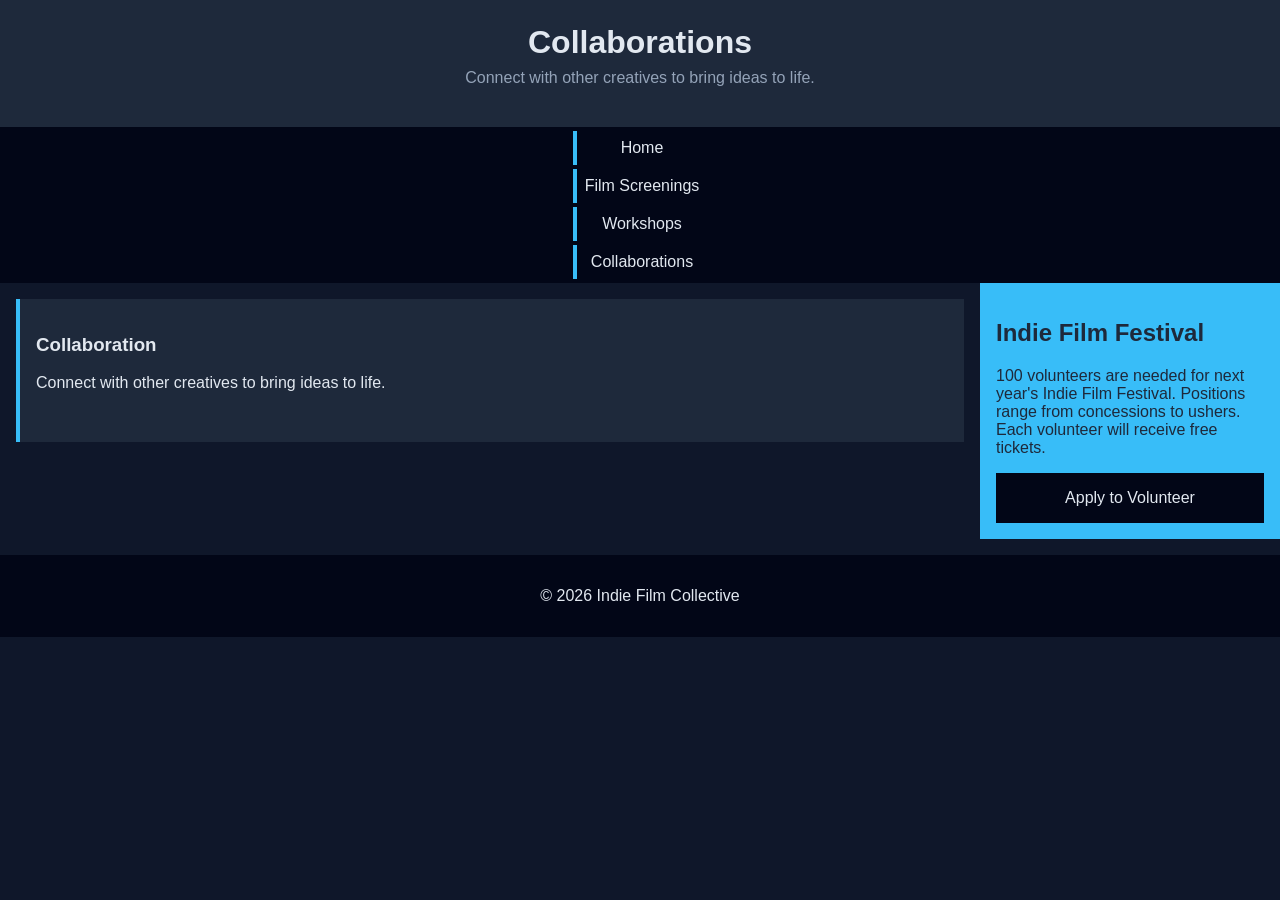
==== collaborations.html @ 30545776 "First attempt at directions" ====
<!DOCTYPE html>
<html lang="en">
<head>
    <meta charset="UTF-8">
    <meta name="viewport" content="width=device-width, initial-scale=1.0">
    <title>Collaborations</title>
    <link rel="stylesheet" href="styles.css">
</head>
<body>
    <header>
        <h1>Collaborations</h1>
        <p>Connect with other creatives to bring ideas to life.</p>
    </header>
</body>
<nav>
    <ul>
        <li><a href="#">Home</a></li>
        <li><a href="screenings.html">Film Screenings</a></li>
        <li><a href="workshops.html">Workshops</a></li>
        <li><a href="collaborations.html">Collaborations</a></li>
    </ul>
</nav>
<main>
     <section id="collaborations">
                <h3>Collaboration</h3>
                <p>Connect with other creatives to bring ideas to life.</p>
                <img src="images/collaboration.jpg" width="500" alt="">
            </section>
</main>
<aside>
    <h2>Indie Film Festival</h2>
    <p>100 volunteers are needed for next year's Indie Film Festival. Positions range from concessions to ushers. Each volunteer will receive free tickets.</p>
    <a href="#">Apply to Volunteer</a>
</aside>
<footer>
    <p>&copy; 2026 Indie Film Collective</p>
</footer>
</body>
</html>
---- styles.css ----
/* CSS by Christina Carrasquilla, iteration by */

/* ===== Color Palette ===== 

    backgound: #0f172a;
    nav-footer: #020617;
    card: #1e293b;
    text-main: #e2e8f0;
    text-muted: #94a3b8;
    accent: #38bdf8;
}
*/

/* ===== GLOBAL (Base) Styles ===== */
body {
    font-family: Helvetica, Arial, sans-serif;
    margin: 0;
    background-color: #0f172a;
    color: #e2e8f0;
    min-width:500px;
    display:grid;
    grid-template-columns:1fr;
}

header {
    background-color: #1e293b;
    text-align: center;
    padding: 1.5rem;
}

header h1 {
    margin: 0;
}

header p {
    margin-top: 0.5rem;
    color: #94a3b8;
}

nav {
    background-color: #020617;
}

nav ul {
    list-style: none;
    margin: 0;
    padding: 0;
}

nav a {
    color: #e2e8f0;
    text-decoration: none;
    padding: 0.5rem;
    display: block;
    border-left: 4px solid #38bdf8;
    margin: .25rem;
}

nav a:hover {
    background-color: #334155;
}

main {
    padding: 1rem;
}

img {
    width:100%;
}

#screenings, #workshops, #collaborations {
    background-color: #1e293b;
    padding: 1rem;
    padding: 1rem;
    border-left: 4px solid #38bdf8;
}

aside {
    background-color: #38bdf8;
    color: #1e293b;
    padding: 1rem;
    padding: 1rem;
}

a {
    display:block;
    background-color:#020617;
    color:#e2e8f0;
    padding:1rem 2rem;
    text-decoration:none;
    text-align:center;
}
a:hover {
    color:#020617;
    background-color:#e2e8f0;
}

footer {
    background-color: #020617;
    text-align: center;
    padding: 1rem;
    margin-top: 1rem;
}

/* ===== Media Query (Medium) ===== */
@media screen and (min-width: 800px) {
    body {
        grid-template-columns: 1fr 300px;
    }
    header, nav, footer {
        grid-column: 1/-1;
    }
    nav {
        display: flex;
        justify-content: space-around;
    }
    .card-row {
        display: flex;
    }
    .card-row section {
        width: 30%;
    }
}
/* write a media query for a screen with at least 800px */
/* change the body's grid template to 1fr 300px */
/* target the header, nav, and footer and style their grid-column to 1/-1 */
/* target the nav and display it flex, spaceed around */
/* target the .card-row to display flex */
/* target the sections in .card-row witha width for 30% */
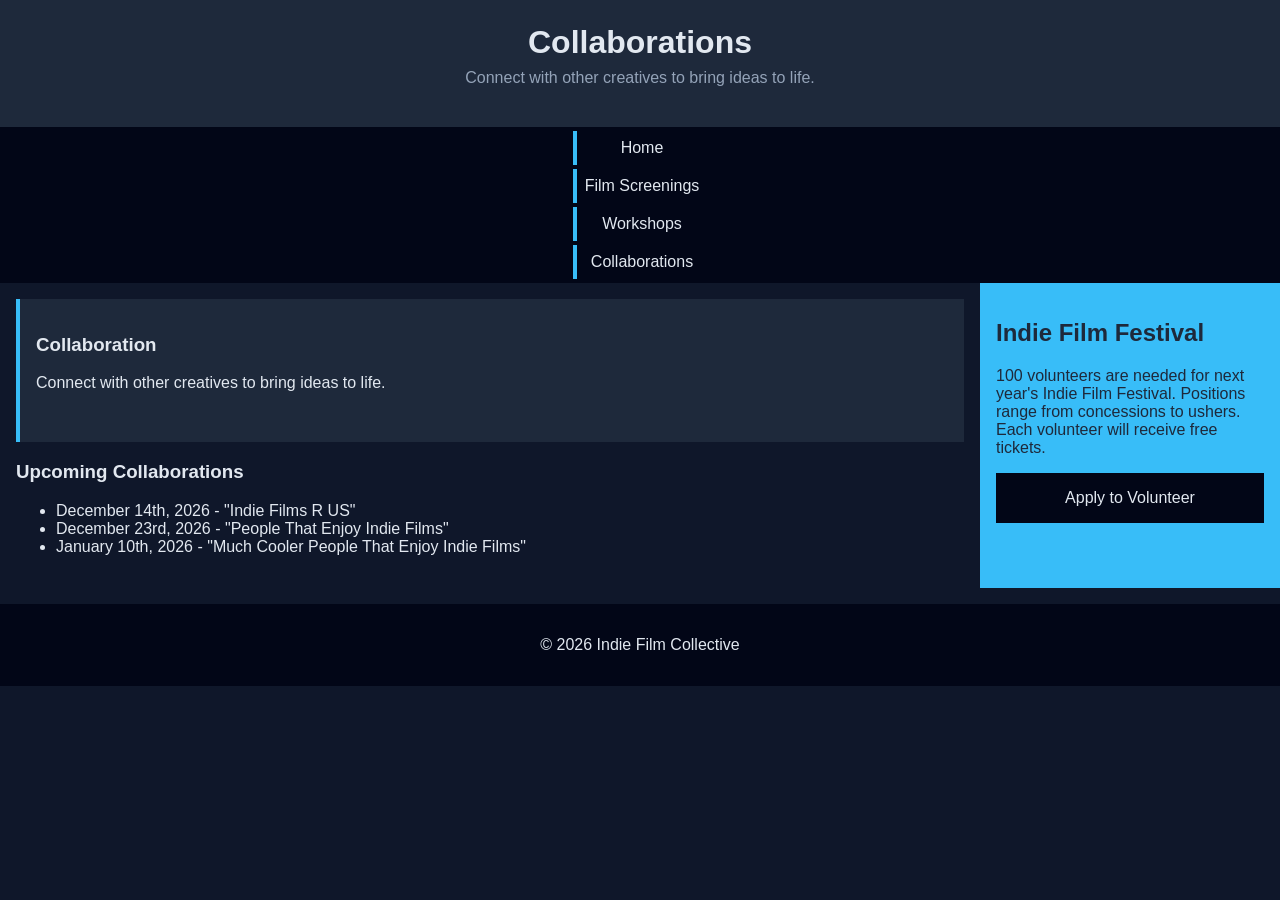
==== commit 83374f3e: "Added new section to each page" ====
--- a/collaborations.html
+++ b/collaborations.html
@@ -14,7 +14,7 @@
 </body>
 <nav>
     <ul>
-        <li><a href="#">Home</a></li>
+        <li><a href="index.html">Home</a></li>
         <li><a href="screenings.html">Film Screenings</a></li>
         <li><a href="workshops.html">Workshops</a></li>
         <li><a href="collaborations.html">Collaborations</a></li>
@@ -26,6 +26,13 @@
                 <p>Connect with other creatives to bring ideas to life.</p>
                 <img src="images/collaboration.jpg" width="500" alt="">
             </section>
+            <section>
+                <h3>Upcoming Collaborations</h3>
+                <ul>
+                    <li>December 14th, 2026 - "Indie Films R US"</li>
+                    <li>December 23rd, 2026 - "People That Enjoy Indie Films"</li>
+                    <li>January 10th, 2026 - "Much Cooler People That Enjoy Indie Films"</li>
+                </ul>
 </main>
 <aside>
     <h2>Indie Film Festival</h2>
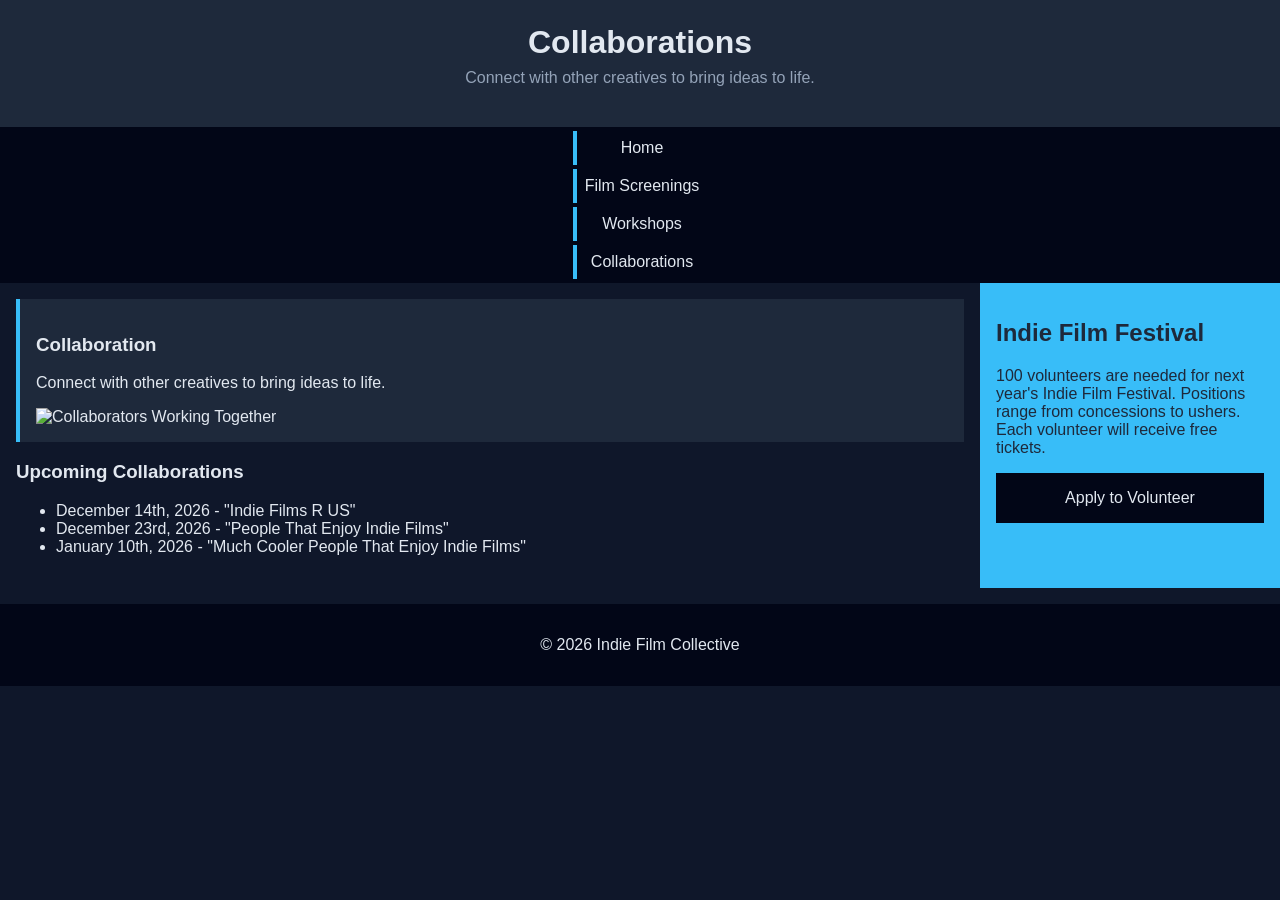
==== commit 614e1f3b: "Gave alt text to images, wrote README page" ====
--- a/collaborations.html
+++ b/collaborations.html
@@ -24,7 +24,7 @@
      <section id="collaborations">
                 <h3>Collaboration</h3>
                 <p>Connect with other creatives to bring ideas to life.</p>
-                <img src="images/collaboration.jpg" width="500" alt="">
+                <img src="images/collaboration.jpg" width="500" alt="Collaborators Working Together">
             </section>
             <section>
                 <h3>Upcoming Collaborations</h3>
